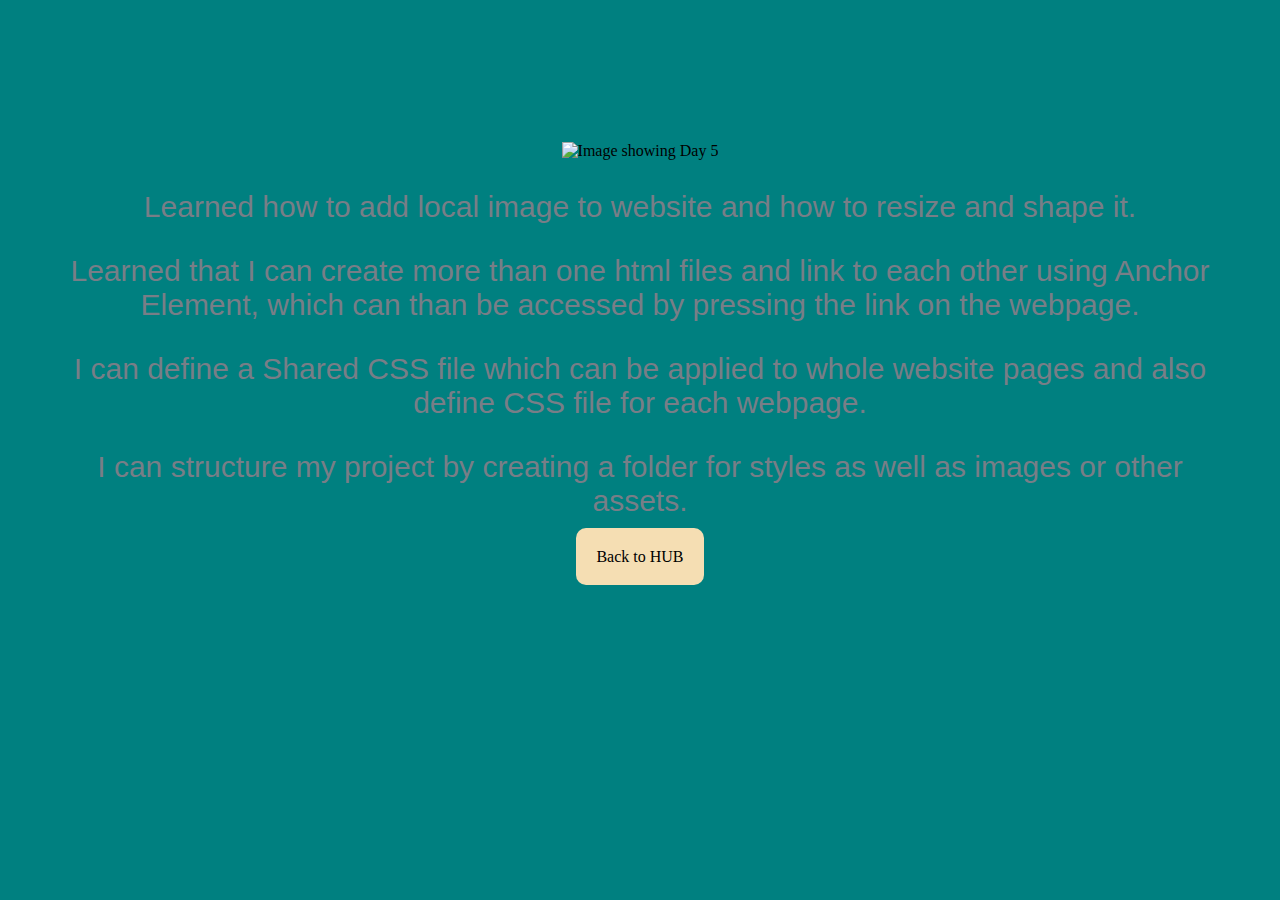
==== pages/day-5.html @ 5b627f73 "Day-7 completed. also styled the HUB according to knowledge gaind today" ====
<!DOCTYPE html>
<html>
  <head>
    <link rel="stylesheet" href="/styles/shared.css" />
    <link rel="stylesheet" href="/styles/day-5.css" />
    <title>100 Days of Code</title>
  </head>
  <body>
    <h1>Day-5 of the Challenge</h1>
    <img src="/images/day+5.png" alt="Image showing Day 5" />
    <p>
      Learned how to add local image to website and how to resize and shape it.
    </p>
    <p>
      Learned that I can create more than one html files and link to each other
      using Anchor Element, which can than be accessed by pressing the link on
      the webpage.
    </p>
    <p>
      I can define a Shared CSS file which can be applied to whole website pages
      and also define CSS file for each webpage.
    </p>
    <p>
      I can structure my project by creating a folder for styles as well as
      images or other assets.
    </p>
    <footer><a href="/index.html">Back to HUB</a></footer>
  </body>
</html>
---- styles/shared.css ----
body {
  text-align: center;
  background-color: teal;
  margin: 50px;
}

h1 {
  color: teal;
  font-family: "Oswald", sans-serif;
  font-size: 50px;
}

p {
  color: #787e87;
  font-family: "Montserrat", sans-serif;
  font-size: 30px;
}

a {
  text-decoration: none;
  color: teal;
}

a:hover {
  color: aqua;
}

footer a {
  color: black;
  padding: 20px;
  background-color: wheat;
  border-radius: 10px;
}

footer a:hover {
  color: teal;
  padding: 20px;
  background-color: white;
  border-radius: 10px;
}
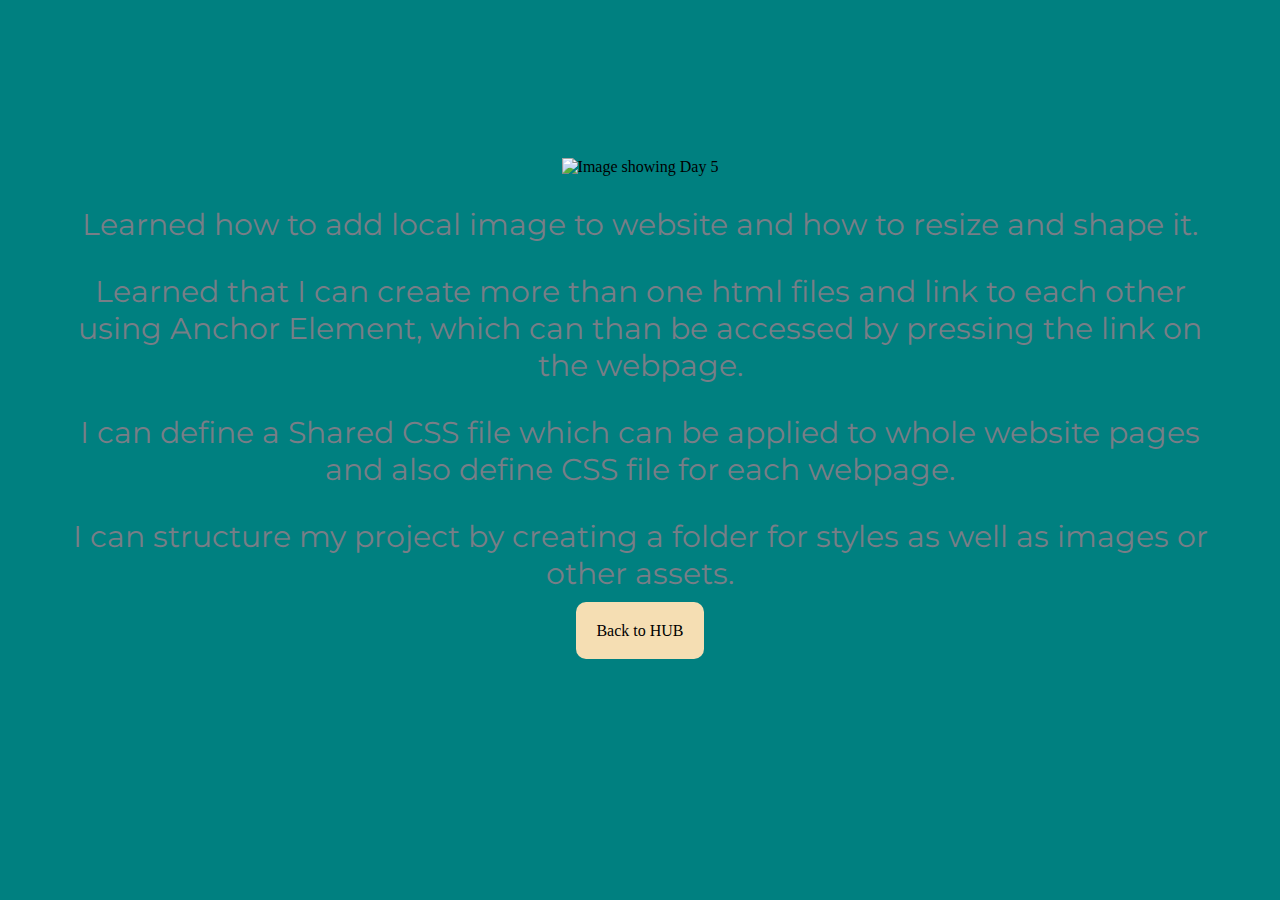
==== commit 205e1bca: "Day-9 added, also added link element in day-5 to day-8 pages" ====
--- a/pages/day-5.html
+++ b/pages/day-5.html
@@ -1,8 +1,15 @@
 <!DOCTYPE html>
 <html>
   <head>
+    <link rel="preconnect" href="https://fonts.googleapis.com" />
+    <link rel="preconnect" href="https://fonts.gstatic.com" crossorigin />
+    <link
+      href="https://fonts.googleapis.com/css2?family=Montserrat:ital,wght@0,100..900;1,100..900&family=Oswald:wght@200..700&display=swap"
+      rel="stylesheet"
+    />
     <link rel="stylesheet" href="/styles/shared.css" />
     <link rel="stylesheet" href="/styles/day-5.css" />
+
     <title>100 Days of Code</title>
   </head>
   <body>
